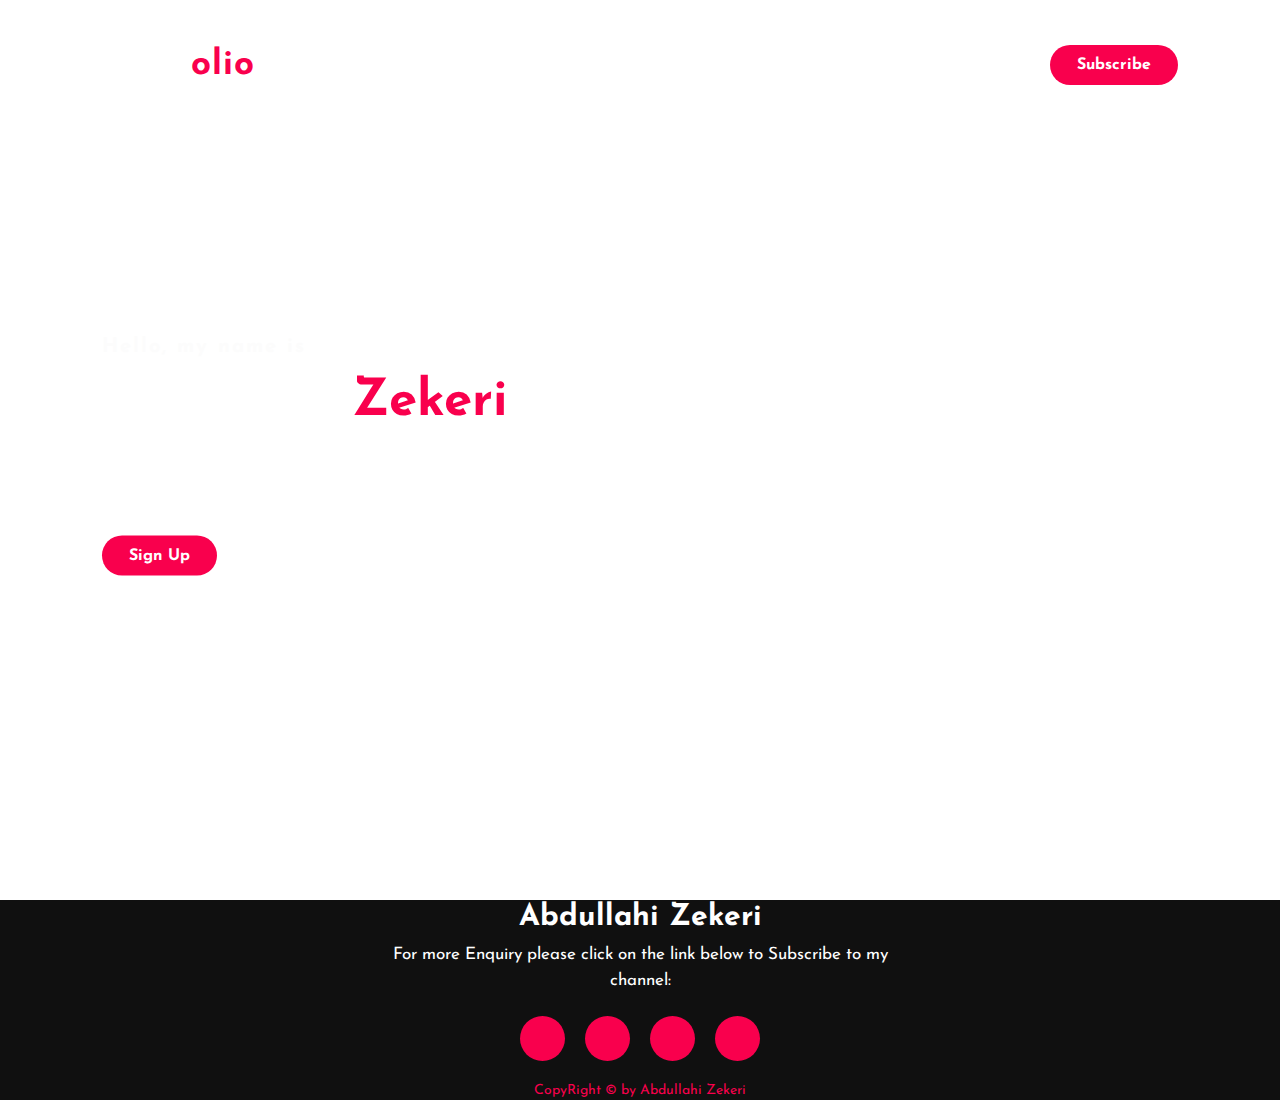
==== index.html @ a1efb08b "Added New File" ====
<!DOCTYPE html>
<html lang="en">
<head>
    <meta charset="UTF-8">
    <meta http-equiv="X-UA-Compatible" content="IE=edge">
    <meta name="viewport" content="width=device-width, initial-scale=1.0">
    <title>Portfolio website</title>
    <link rel="stylesheet" href="style.css">

    <link rel="preconnect" href="https://fonts.gstatic.com">
    <link href="https://fonts.googleapis.com/css2?family=Josefin+sans:ital,wght@0,100;0,200;0,300;0,400;0,500;0,600;0,700;1,100;1,200;1,300;1,400;1,500;1,600;1,700&display=swap" rel="stylesheet">

    <link rel="stylesheet" href="https://cdnjs.cloudflare.com/ajax/libs/font-awesome/6.2.0/css/all.min.css" integrity="sha512-xh6O/CkQoPOWDdYTDqeRdPCVd1SpvCA9XXcUnZS2FmJNp1coAFzvtCN9BmamE+4aHK8yyUHUSCcJHgXloTyT2A==" crossorigin="anonymous" referrerpolicy="no-referrer" />
</head>
<body>
    <!-----Hero Section Start----->
    <div class="hero">
        <nav>
            <h2 class="logo">Portf<span>olio</span></h2>
            <ul>
                <li><a href="index.html">Home</a></li>
                <li><a href="about.html">About Us</a></li>
                <li><a href="services.html">Services</a></li>
                <li><a href="skill.html">Skills</a></li>
                <li><a href="contact.html">Contact Us</a></li>
            </ul>
            <a href="https://form.jotform.com/222902466625558" class="btn">Subscribe</a>
        </nav>

        <div class="content">
            <h4>Hello, my name is</h4>
            <h1>Abdullahi <span>Zekeri</span></h1>
            <h3>I am a Web Developer <br>And a Computer Technician</h3>
            <div class="newsletter">
                <form>
                    <a href="https://form.jotform.com/222902466625558" class="btn">Sign Up</a>
                </form>
            </div>
        </div>
    </div>
   <!---------footer start----->
   <footer>
        <p>Abdullahi Zekeri</p>
        <p>For more Enquiry please click on the link below to Subscribe to my channel:</p>
        <div class="social">
            <a href="https://www.facebook.com/abdullahizekeri"><i class="fa-brands fa-facebook"></i></a>
            <a href="https://www.instagram.com/pappyshyn/"><i class="fa-brands fa-instagram"></i></a>
            <a href="https://www.linkedin.com/in/abdullahi-zekeri-496457158"><i class="fa-brands fa-linkedin"></i></a>
            <a href="https://mobile.twitter.com/@azasirp1"><i class="fa-brands fa-twitter"></i></a>
        </div>
        <p class="end">CopyRight &copy; by Abdullahi Zekeri</p>
   </footer>
</body>
</html>
---- style.css ----
*{
    padding: 0;
    margin: 0;
    font-family: 'Josefin Sans', sans-serif;
}
.hero{
    height: 100vh;
    width: 100%;
    background-image: url(../portfolio-web/picture/img_01.JPG);
    background-size: cover;
    background-position: center;
}
nav{
    display: flex;
    align-items: center;
    justify-content: space-between;
    padding-top: 45px;
    padding-left: 8%;
    padding-right: 8%;
}
.logo{
    color: white;
    font-size: 35px;
    letter-spacing: 1px;
    cursor: pointer;
}
span{
    color: #f9004d;
}
nav ul li{
    list-style-type: none;
    display: inline-block;
    padding: 10px 25px;
}
nav ul li a{
    color: white;
    text-decoration: none;
    font-weight: bold;
    text-transform: capitalize;
}
nav ul li a:hover{
color: #f9004d;
transition: .4s;
}
.btn{
    background-color: #f9004d;
    color: white;
    text-decoration: none;
    border: 2px solid transparent;
    font-weight: bold;
    padding: 10px 25px;
    border-radius: 30px;
    transition: transform .4s;
}
.btn:hover{
    transform: scale(1.2);
}
.content{
    position: absolute;
    top: 50%;
    left: 8%;
    transform: translateY(-50%);
}
h1{
    color: white;
    margin: 20px 0px 20px;
    font-size: 51px;
}
h3{
    color: white;
    font-size: 25px;
    margin-bottom: 50px;
}
h4{
    color: #fcfcfc;
    letter-spacing: 2px;
    font-size: 20px;
}
.newsletter form{
    width: 250px;
    max-width: 100%;
    position: relative;
}
.newsletter form input:first-child{
display: inline-block;
width: 100%;
padding: 14px 130px 14px 15px;
border: 2px solid #f9004d;
outline: none;
border-radius: 30px;
}
.newsletter form input:last-child{
    position: absolute;
    display: inline-block;
    outline: none;
    border: none;
    padding: 10px 30px;
    border-radius: 30px;
    background-color: #f9004d;
    color: white;
    box-shadow: 0px 0px 5px #000, 0px 0px 15px #858585;
    top: 6px;
    right: -140px;
}
.about{
    width: 100%;
    padding: 100px 0px;
    background-color: #191919;
}
.about img{
    height: auto;
    width: 430px;
}
.about-text{
    width: 550px;
}
.main{
    width: 1130px;
    max-width: 95%;
    margin: 0 auto;
    display: flex;
    align-items: center;
    justify-content: space-around;
}
.about-text h2{
    color: white;
    font-size: 75px;
    text-transform: capitalize;
    margin-bottom: 20px;
}
.about-text h5{
    color: white;
    letter-spacing: 2px;
    font-size: 22px;
    margin-bottom: 25px;
    text-transform: capitalize;
}
.about-text p{
    color: #fcfc;
    letter-spacing: 1p;
    line-height: 28px;
    font-size: 18px;
    margin-bottom: 45px;
}
button{
    background-color: #f9004d;
    color: white;
    text-decoration: none;
    border: 2px solid transparent;
    font-weight: bold;
    padding: 13px 30px;
    border-radius: 30px;
    transition: 2s;
}
button:hover{
    background-color: transparent;
    border: 2px solid;
    cursor: pointer;
}
.services{
    background: #101010;
    width: 100%;
    padding: 50px 0px;
}
.title h2{
    color: white;
    font-size: 75px;
    width: 1130px;
    margin: 30px;
    text-align: center;
}
.box{
    display: flex;
    justify-content: center;
    align-items: center;
    min-height: 400px;
}
.card{
    height: 365px;
    width: 335px;
    padding: 20px 35px;
    background: #191919;
    border-radius: 20px;
    margin: 15px;
    position: relative;
    overflow: hidden;
    text-align: center;
}
.card i{
    font-size: 50px;
    display: block;
    text-align: center;
    margin: 25px 0px;
    color: #f9004d;
}
h5{
    color: white;
    font-size: 23px;
    margin-bottom: 15px;
}
.pra p{
    color: #fcfcfc;
    font-size: 16px;
    line-height: 20px;
    margin-bottom: 25px;
}
.card .button{
    background-color: #f9004d;
    color: white;
    text-decoration: none;
    border: 2px solid transparent;
    font-weight: bold;
    padding: 13px 30px;
    border-radius: 30px;
    transition: 2s;  
}
.card .button:hover{
    background-color: transparent;
    border: 2px solid;
    cursor: pointer;
}
.contact-me{
    width: 100%;
    height: 450px;
    background: #191919;
    display: flex;
    align-items: center;
    flex-direction: column;
    padding-top: 25px;
}
.contact-me p{
    color: white;
    font-size: 30px;
    font-weight: bold;
    margin-bottom: 25px;
}
.contact-me .button-two{
    background-color: #f9004d;
    color: white;
    text-decoration: none;
    border: 2px solid transparent;
    font-weight: bold;
    padding: 13px 30px;
    border-radius: 30px;
    transition: 2s;  
}
.contact-me .button-two:hover{
    background-color: transparent;
    border: 2px solid;
    cursor: pointer;  
}
footer{
    position: relative;
    width: 100%;
    height: 200px;
    background: #101010;
    display: flex;
    flex-direction: column;
    align-items: center;
    justify-content: center;
}
footer p:nth-child(1){
    font-size: 30px;
    color: white;
    margin-bottom: 9px;
    font-weight: bold;
}
footer p:nth-child(2){
    color: white;
    font-size: 17px;
    width: 500px;
    text-align: center;
    line-height: 26px;
}
.social{
    display: flex;
}
.social a{
    width: 45px;
    height: 45px;
    display: flex;
    align-items: center;
    justify-content: center;
    background: #f9004d;
    border-radius: 50%;
    margin: 22px 10px;
    color: white;
    text-decoration: none;
    font-size: 20px;
}
social a:hover{
    transform: scale(1.3);
    transition: .3s;
}
.end{
    /*position: absolute;*/
    color: #f9004d;
    /*bottom: 35px;*/
    font-size: 14px;
}
.skills{
    background: #101010;
    width: 100%;
    padding: 50px 0px;
}
.title p{
    color: #fcfcfc;
    letter-spacing: 2px;
    font-size: 15px; 
    padding-left: 20px;
}
.title h4{
    padding-left: 20px;
}
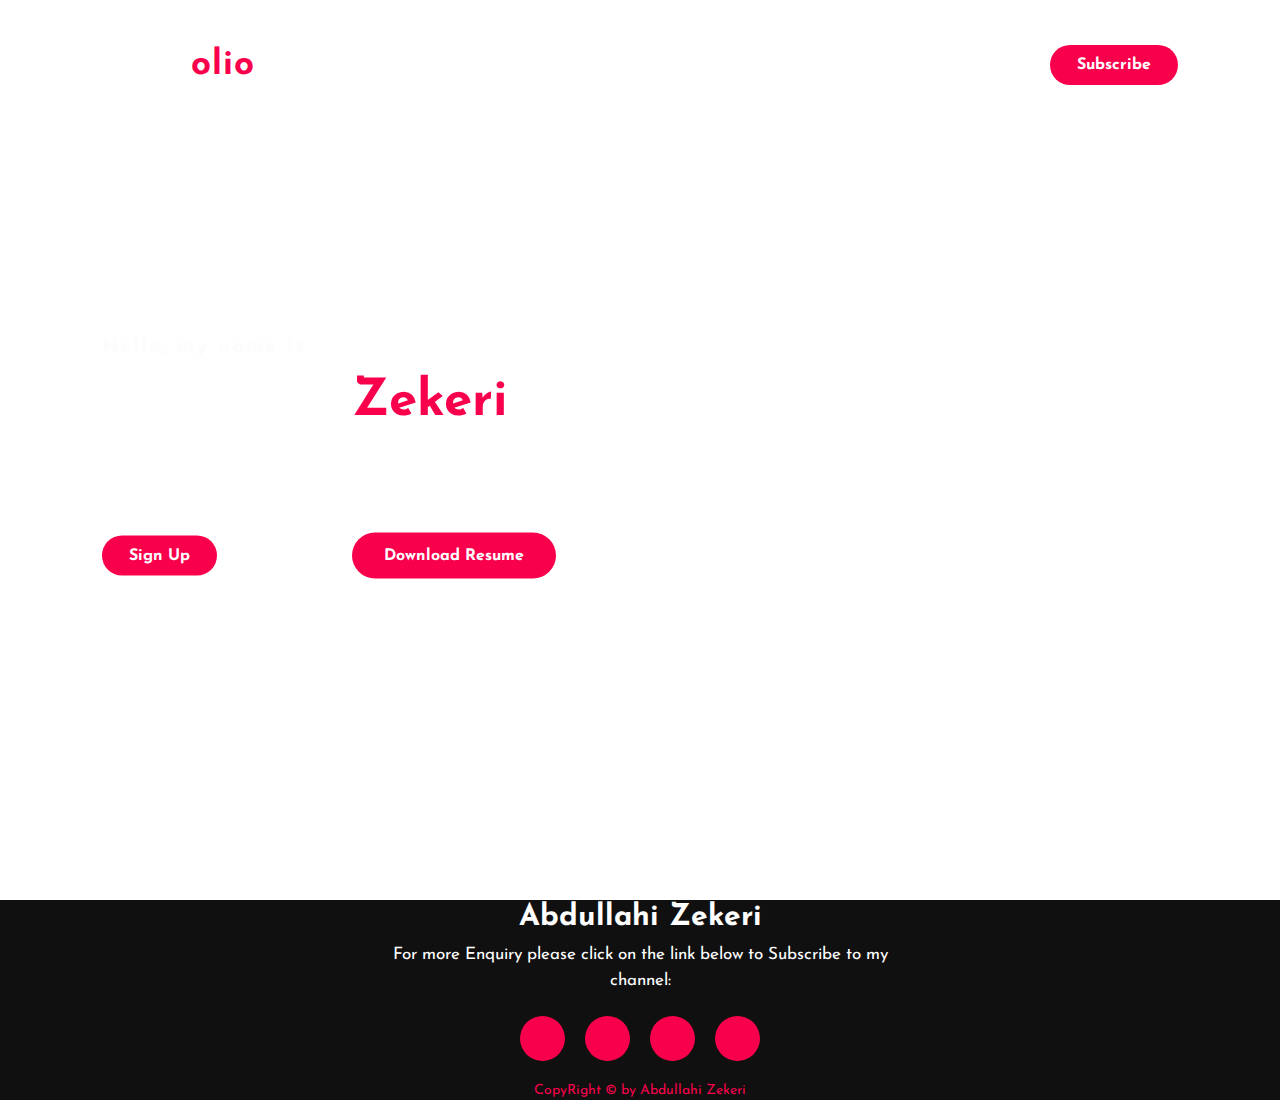
==== commit 4945ca10: "Update added" ====
--- a/index.html
+++ b/index.html
@@ -35,6 +35,10 @@
                 <form>
                     <a href="https://form.jotform.com/222902466625558" class="btn">Sign Up</a>
                 </form>
+
+                <div><a href = "../portfolio-web/resume/ZEKERI-ABDULLAHI.pdf" target="_blank" download="resume" >  
+                    <b> Download Resume</b>  </a>
+                </div>
             </div>
         </div>
     </div>
--- a/style.css
+++ b/style.css
@@ -61,6 +61,15 @@
     left: 8%;
     transform: translateY(-50%);
 }
+@media screen and (max-width: 667px){
+    .content{
+                margin-top: 105px;
+    }
+    .content h1{
+        font-size: 25px;
+    }
+    
+}
 h1{
     color: white;
     margin: 20px 0px 20px;
@@ -76,10 +85,19 @@
     letter-spacing: 2px;
     font-size: 20px;
 }
+.newsletter{
+    display: flex;
+}
 .newsletter form{
     width: 250px;
     max-width: 100%;
     position: relative;
+}
+@media screen and (max-width: 768px) {
+    .newsletter form{
+        display: none;
+    }
+    
 }
 .newsletter form input:first-child{
 display: inline-block;
@@ -102,6 +120,16 @@
     top: 6px;
     right: -140px;
 }
+.newsletter div a{
+    background-color: #f9004d;
+    color: white;
+    text-decoration: none;
+    border: 2px solid transparent;
+    font-weight: bold;
+    padding: 13px 30px;
+    border-radius: 30px;
+    transition: 2s;
+}
 .about{
     width: 100%;
     padding: 100px 0px;
@@ -121,6 +149,13 @@
     display: flex;
     align-items: center;
     justify-content: space-around;
+}
+@media screen and (max-600px) {
+    .main img {
+        height: 100vh;
+        width: auto;
+    }
+    
 }
 .about-text h2{
     color: white;
@@ -152,6 +187,7 @@
     border-radius: 30px;
     transition: 2s;
 }
+
 button:hover{
     background-color: transparent;
     border: 2px solid;
@@ -169,11 +205,29 @@
     margin: 30px;
     text-align: center;
 }
+
+@media screen and (max-width: 1098px){
+    .title h2{
+        font-size: 45px;
+        width: 500px;
+        margin: auto;
+        text-align: center;
+    }
+}
 .box{
     display: flex;
     justify-content: center;
     align-items: center;
     min-height: 400px;
+}
+@media screen and (max-width: 1098px) {
+    .box{
+        display: flex;
+        flex-direction: column;
+        justify-content: center;
+        align-items: center;
+        min-height: 400px;    
+    }  
 }
 .card{
     height: 365px;
@@ -186,6 +240,7 @@
     overflow: hidden;
     text-align: center;
 }
+
 .card i{
     font-size: 50px;
     display: block;
@@ -193,6 +248,7 @@
     margin: 25px 0px;
     color: #f9004d;
 }
+
 h5{
     color: white;
     font-size: 23px;
